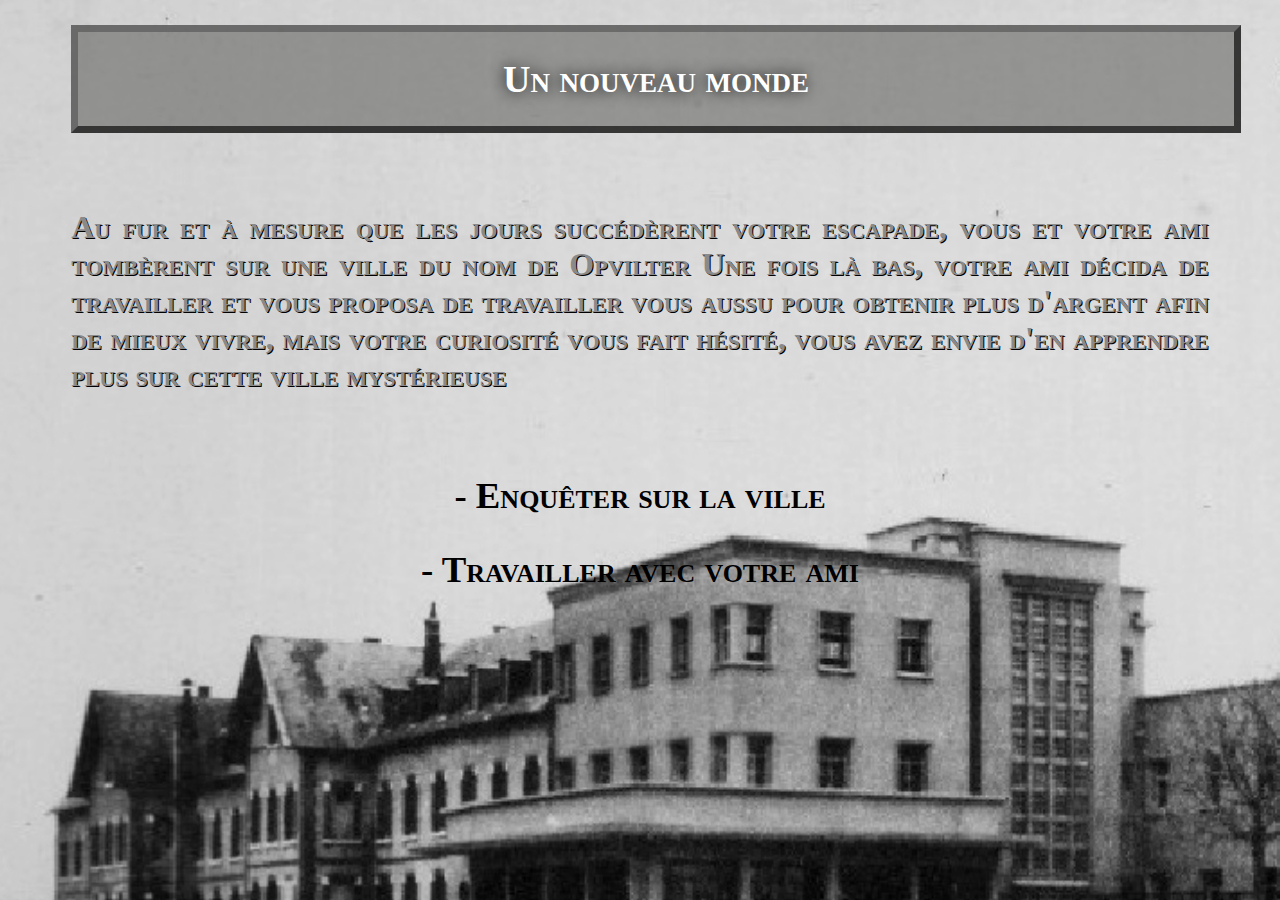
==== 1 1 1 2 2.html @ 64af2579 "continue" ====
<!DOCTYPE html>
<head>
    <meta charset="utf-8">
    <link rel="stylesheet" href="style.css">
    <link rel="icon" href="https://cdn.discordapp.com/attachments/688099173144592456/771888858698612746/ICON.png" type="image/png">
    <title>Histoire 1</title>
</head>

    <body>
        <div id="page">
                <h1>Un nouveau monde</h1>
                <br>
             <p>
                Au fur et à mesure que les jours succédèrent votre escapade,
                vous et votre ami tombèrent sur une ville du nom de Opvilter Une fois là bas,
                votre ami décida de travailler et vous proposa de travailler vous aussu pour obtenir plus d'argent afin de mieux vivre,
                mais votre curiosité vous fait hésité, vous avez envie d'en apprendre plus sur cette ville  mystérieuse
             </p>  
             <br>
             <h2><a href="1 1 1 2 2 1.html">- Enquêter sur la ville</a></h2>
             <h2><a href="1 1 1 2 2 2.html">- Travailler avec votre ami</a></h2>
        </div>
    </body>
---- style.css ----
html{
    font-family: 'Gill Sans', 'Gill Sans MT', Calibri, 'Trebuchet MS', sans-serif;
    background: url(pic/bg.jpg);
    font-family: "ShadowsIntoLight-Regular";
    src: url(font/ShadowsIntoLight-Regular.ttf) format("ttf")
  }
  
  body{
    padding: 0;
    font-stretch: ultra-expanded;
    font-variant: small-caps;
    font-weight: bold;
  }

h1{
    background-color: rgba(68, 67, 66, 0.459);
    padding: 25px;
    width : 97.2%;
    border: outset 0.2em rgba(0, 0, 0, 0.63);
    color: rgb(255, 255, 255);
    text-shadow: 0 0 15px rgb(0, 0, 0);
    font-size: 38px;
    text-align: center;
  }

  #page{
    width: 90%;
    margin: auto;
}

p{
    text-align: justify;
    color: rgb(139, 138, 138);
    font-size: 2em;
    font-weight: bold;
    text-shadow: 1px 1px black;
}

h2{
    text-align: center;
    font-size: 2.3em;
}

a{
    color: black;
    text-decoration: none;
}

a:hover{
    text-decoration: underline;
}
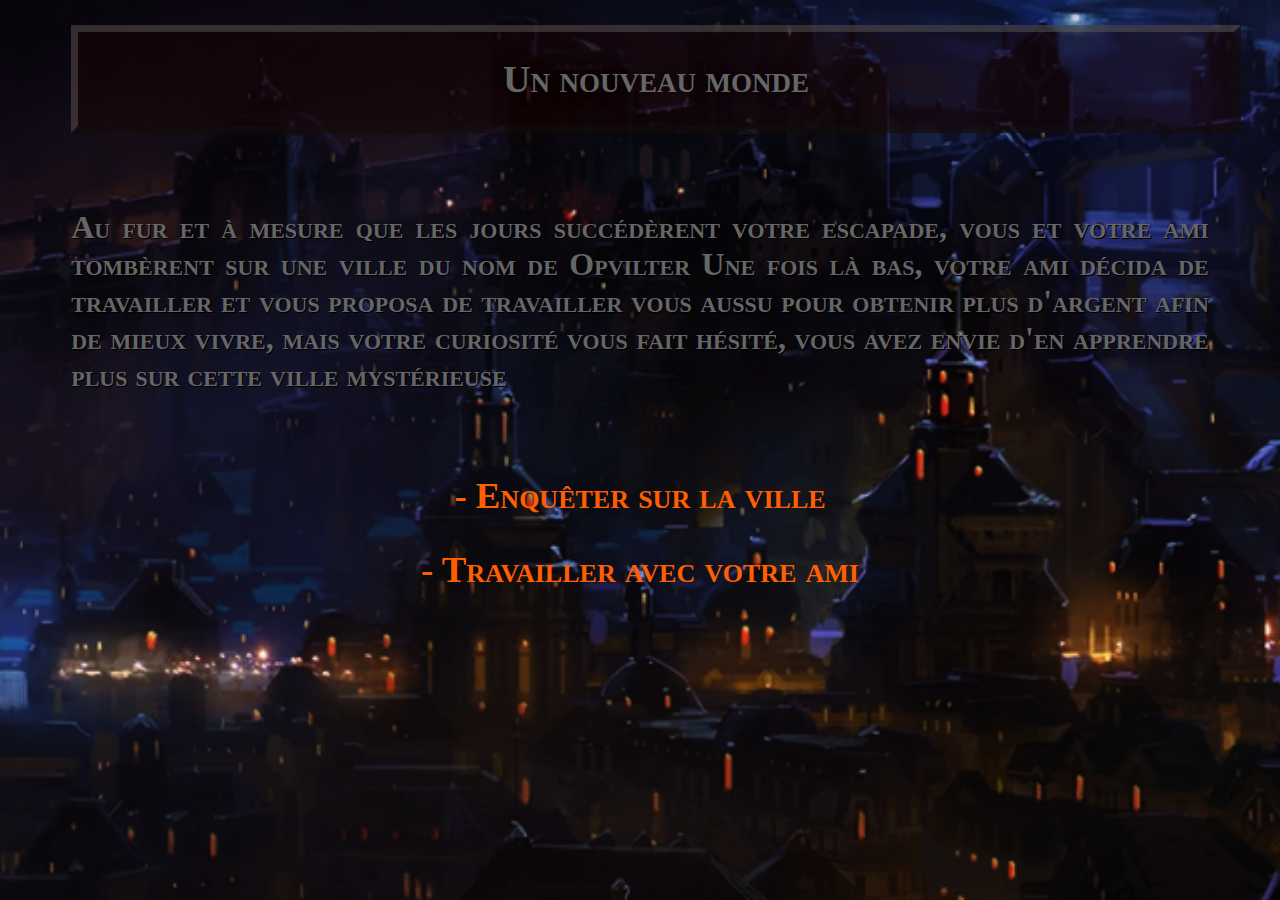
==== commit 6707f0d2: "css ville" ====
--- a/1 1 1 2 2.html
+++ b/1 1 1 2 2.html
@@ -1,7 +1,7 @@
 <!DOCTYPE html>
 <head>
     <meta charset="utf-8">
-    <link rel="stylesheet" href="style.css">
+    <link rel="stylesheet" href="ville.css">
     <link rel="icon" href="https://cdn.discordapp.com/attachments/688099173144592456/771888858698612746/ICON.png" type="image/png">
     <title>Histoire 1</title>
 </head>
--- a/ville.css
+++ b/ville.css
@@ -0,0 +1,52 @@
+html{
+    font-family: 'Gill Sans', 'Gill Sans MT', Calibri, 'Trebuchet MS', sans-serif;
+    background: url(pic/bgville.png);
+    font-family: "ShadowsIntoLight-Regular";
+    src: url(font/ShadowsIntoLight-Regular.ttf) format("ttf")
+  }
+  
+  body{
+    padding: 0;
+    font-stretch: ultra-expanded;
+    font-variant: small-caps;
+    font-weight: bold;
+  }
+
+h1{
+    background-color: #1b020073;
+    padding: 25px;
+    width : 97.2%;
+    border: outset 0.2em #6666666c;
+    color: #666666;
+    text-shadow: 0 0 15px rgb(0, 0, 0);
+    font-size: 38px;
+    text-align: center;
+  }
+
+  #page{
+    width: 90%;
+    margin: auto;
+}
+
+p{
+    text-align: justify;
+    color: #666666;
+    font-size: 2em;
+    font-weight: bold;
+    text-shadow: 1px 1px black;
+}
+
+h2{
+    text-align: center;
+    font-size: 2.3em;
+}
+
+a{
+    color: #ff5f00;
+    text-decoration: none;
+}
+
+a:hover{
+    text-decoration: underline;
+    color: rgb(159, 47, 0);
+}